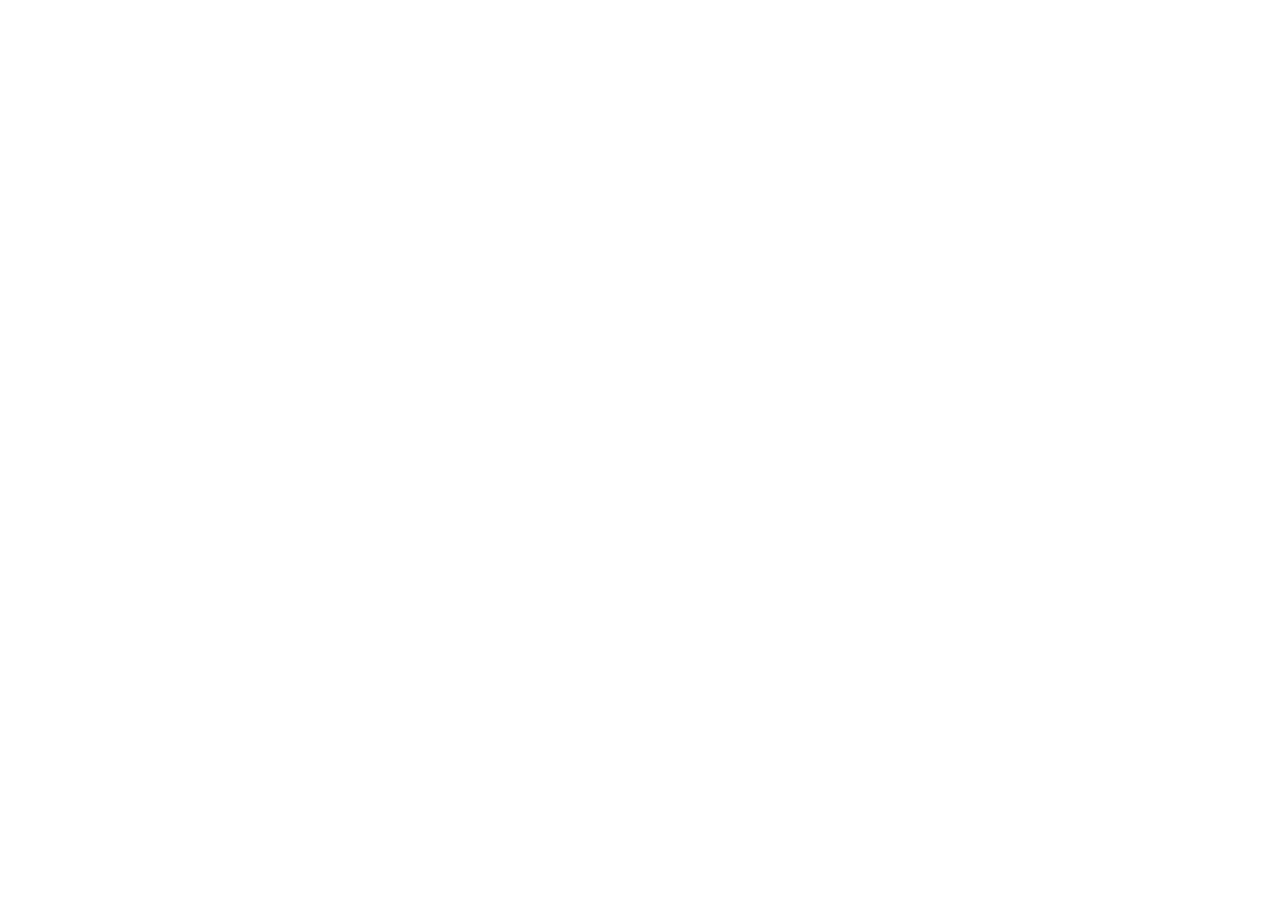
==== index.html @ 7ab72274 "savour首页布局" ====
<!DOCTYPE HTML>
<html>
<head>
<title>savour</title>
<meta charset="UTF-8"/>
<meta name="keywords" content="savour"/>
<meta name="description" content="Dressing assistant"/>
<meta name="viewport" content="width=device-width, initial-scale=1.0">
<!-- Bootstrap -->
<link rel="stylesheet" type="text/css" href="./css/global.css">
<link rel="stylesheet" href="./css/bootstrap.min.css">
<link rel="stylesheet" type="text/css" href="./css/index.css">
</head>
<body>
    <div class="container">

    </div>
    <script src="./js/jquery-1.8.3.min.js" type="text/javascript"></script>
    <script src="./js/respond.min.js" type="text/javascript"></script>
    <script src="./js/bootstrap.min.js" type="text/javascript"></script>
    <script src="./js/index.js" type="text/javascript"></script>
</body>
</html>
---- css/global.css ----
/* 这是重置的css*/
html, body, div, span, applet, object, iframe,
h1, h2, h3, h4, h5, h6, p, blockquote, pre,
a, abbr, acronym, address, big, cite, code,
del, dfn, em, img, ins, kbd, q, s, samp,
small, strike, strong, sub, sup, tt, var,
b, u, i, center,
dl, dt, dd, ol, ul, li,
fieldset, form, label, legend,
table, caption, tbody, tfoot, thead, tr, th, td,
article, aside, canvas, details, embed, 
figure, figcaption, footer, header, hgroup, 
menu, nav, output, ruby, section, summary,
time, mark, audio, video {
    margin: 0;
    padding: 0;
    border: 0;
    font-size: 100%;
    font: inherit;
    vertical-align: baseline;
}
/* HTML5 display-role reset for older browsers */
article, aside, details, figcaption, figure, 
footer, header, hgroup, menu, nav, section {
    display: block;
}
body {
    line-height: 1;
}
ol, ul {
    list-style: none;
}
blockquote, q {
    quotes: none;
}
blockquote:before, blockquote:after,
q:before, q:after {
    content: '';
    content: none;
}
table {
    border-collapse: collapse;
    border-spacing: 0;
}
a{ text-decoration: none;}

/* 清理浮动 */
.clearfix:after { visibility:hidden; display:block;
 font-size:0; content:" "; clear:both; height:0;
}
.clearfix { zoom:1;}
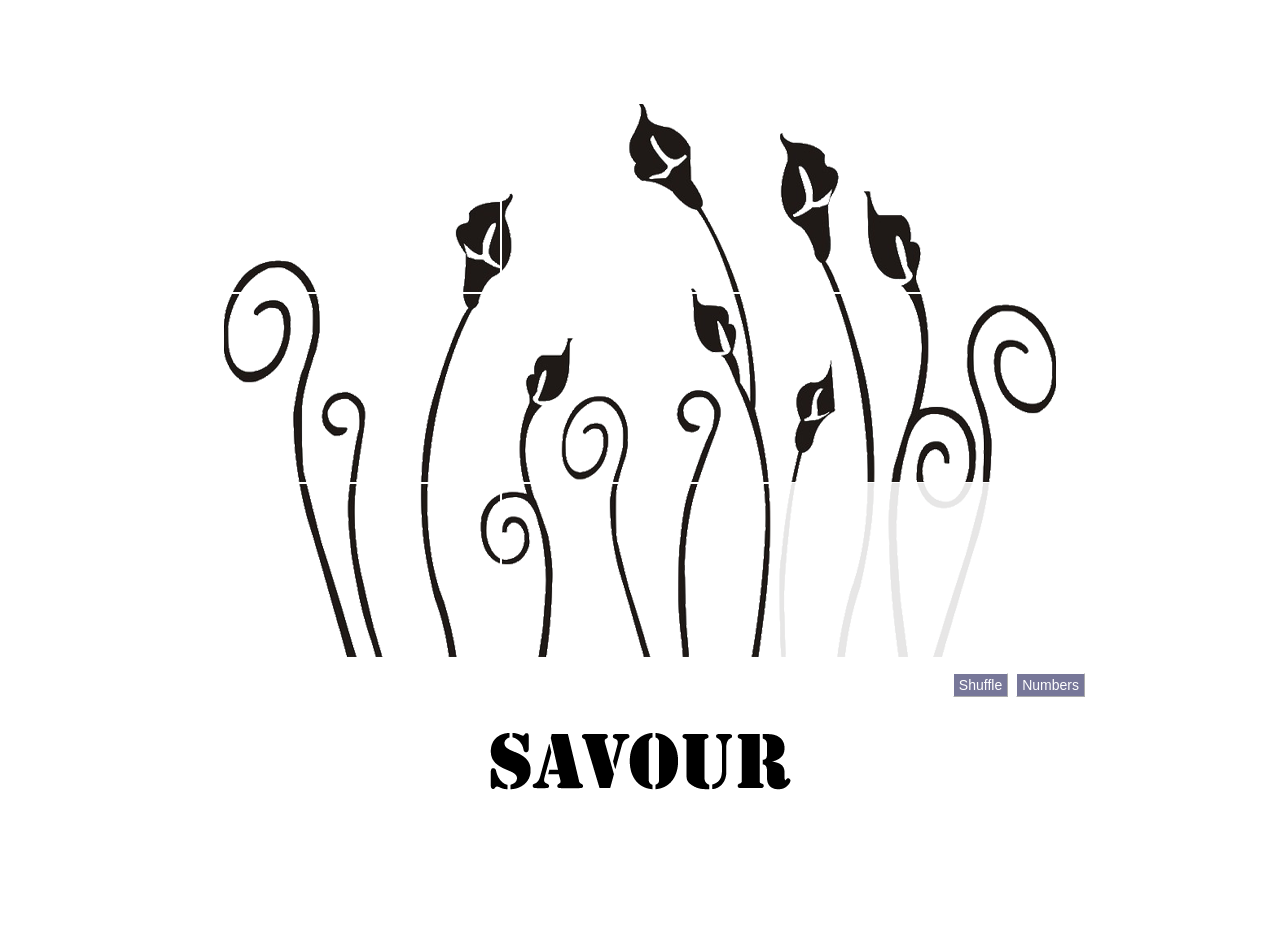
==== commit 53902b2d: "add dashboard architecture" ====
--- a/index.html
+++ b/index.html
@@ -1,23 +1,29 @@
 <!DOCTYPE HTML>
 <html>
 <head>
-<title>savour</title>
+<title>savour-Home</title>
 <meta charset="UTF-8"/>
 <meta name="keywords" content="savour"/>
 <meta name="description" content="Dressing assistant"/>
 <meta name="viewport" content="width=device-width, initial-scale=1.0">
 <!-- Bootstrap -->
 <link rel="stylesheet" type="text/css" href="./css/global.css">
-<link rel="stylesheet" href="./css/bootstrap.min.css">
+<link rel="stylesheet" type="text/css" href="./css/bootstrap.min.css">
+<link rel="stylesheet" type="text/css" href="./css/jquery.jqpuzzle.css" />
 <link rel="stylesheet" type="text/css" href="./css/index.css">
 </head>
 <body>
     <div class="container">
-
+        <div class="myflower">
+                <img id="flower" src="./image/flower.png" alt="flower"/>
+        </div>
+        <div class="mytitle"></div>
     </div>
     <script src="./js/jquery-1.8.3.min.js" type="text/javascript"></script>
+    <!-- boostrap3 must be jquery-1.10.2 -->
     <script src="./js/respond.min.js" type="text/javascript"></script>
     <script src="./js/bootstrap.min.js" type="text/javascript"></script>
+    <script src="./js/jquery.jqpuzzle.packed.js" type="text/javascript"></script>
     <script src="./js/index.js" type="text/javascript"></script>
 </body>
 </html>
--- a/css/global.css
+++ b/css/global.css
@@ -50,3 +50,8 @@
 }
 .clearfix { zoom:1;}
 
+
+
+
+
+
--- a/css/index.css
+++ b/css/index.css
@@ -0,0 +1,9 @@
+.container { min-width: 1010px;  }
+.container .myflower { width: 100%; height: 610px; margin-top: 100px; text-align: center; }
+.container .mytitle { cursor: pointer; background-image: url(../image/savour.png); background-repeat: no-repeat; background-position: center; width: 100%; height: 100px; margin-bottom: 120px; }
+
+/*jqPuzzle plugin*/
+.jqPuzzle { padding: 0px; border: none; background-color: #FFFFFF; margin: 0 auto; }
+.jqPuzzle .jqp-wrapper { background-color: #FFFFFF; }
+.jqPuzzle .jqp-piece { color: #E43737; }
+.jqPuzzle .jqp-controls { float: right; position: relative !important; right: -74px; top: -8px; }
